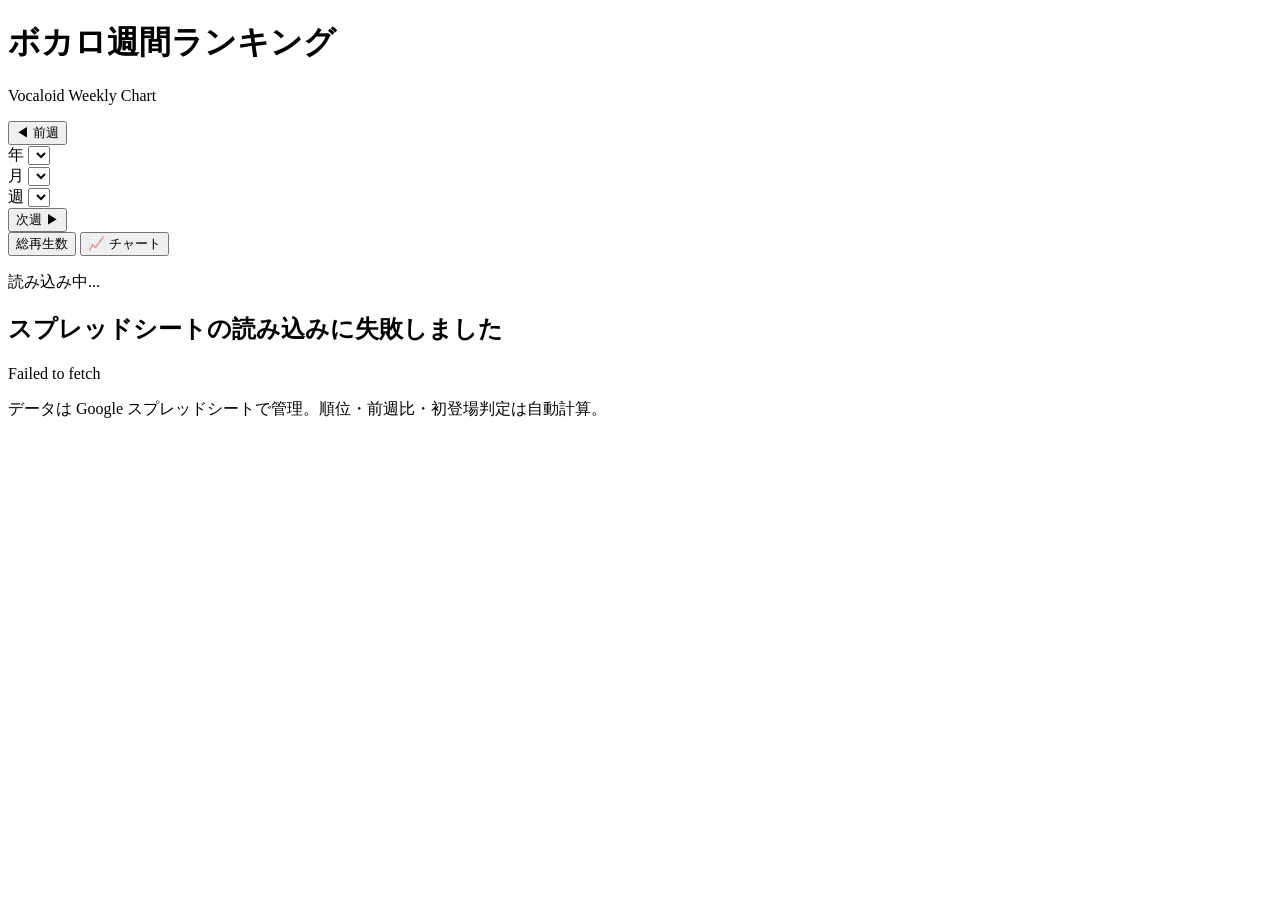
==== main/index.html @ 0d2432e9 "Rename index.html to main/index.html" ====
<!DOCTYPE html>
<html lang="ja">
<head>
  <meta charset="UTF-8" />
  <meta name="viewport" content="width=device-width, initial-scale=1.0" />
  <title>ボカロ週間ランキング</title>
  <meta name="description" content="ボカロ曲の週間再生数ランキング。年・月・週で絞り込み、順位推移チャートも表示。" />
  <link rel="preconnect" href="https://fonts.googleapis.com" />
  <link rel="preconnect" href="https://fonts.gstatic.com" crossorigin />
  <link href="https://fonts.googleapis.com/css2?family=Noto+Sans+JP:wght@400;600;700&family=JetBrains+Mono:wght@400;700&display=swap" rel="stylesheet" />
  <link rel="stylesheet" href="css/style.css" />
</head>
<body>
<div class="wrapper">

  <header>
    <div class="site-title">
      <h1>ボカロ週間ランキング</h1>
      <p>Vocaloid Weekly Chart</p>
    </div>
  </header>

  <div class="controls" role="group" aria-label="期間選択">
    <button id="btn-prev" class="btn-nav" aria-label="前の週">◀ 前週</button>
    <div class="control-group">
      <label for="sel-year">年</label>
      <select id="sel-year"></select>
    </div>
    <div class="control-group">
      <label for="sel-month">月</label>
      <select id="sel-month"></select>
    </div>
    <div class="control-group">
      <label for="sel-week">週</label>
      <select id="sel-week"></select>
    </div>
    <button id="btn-next" class="btn-nav" aria-label="次の週">次週 ▶</button>
    <div class="controls-right">
      <button id="btn-toggle-views" class="btn-toggle">総再生数</button>
      <button id="btn-toggle-chart" class="btn-toggle">📈 チャート</button>
    </div>
  </div>

  <p class="period-label" id="period-label">読み込み中...</p>

  <div id="chart-wrap" style="display:none;">
    <div class="chart-header">
      <span class="chart-title">順位推移チャート</span>
      <span class="chart-hint">チャート表示中に曲をクリック → その曲を拡大表示</span>
    </div>
    <canvas id="rank-chart"></canvas>
    <div id="chart-legend" class="chart-legend"></div>
  </div>

  <main id="ranking-list" aria-label="ランキング一覧" aria-live="polite"></main>

  <footer>
    <p>データは Google スプレッドシートで管理。順位・前週比・初登場判定は自動計算。</p>
  </footer>

</div>
<script src="js/app.js"></script>
</body>
</html>
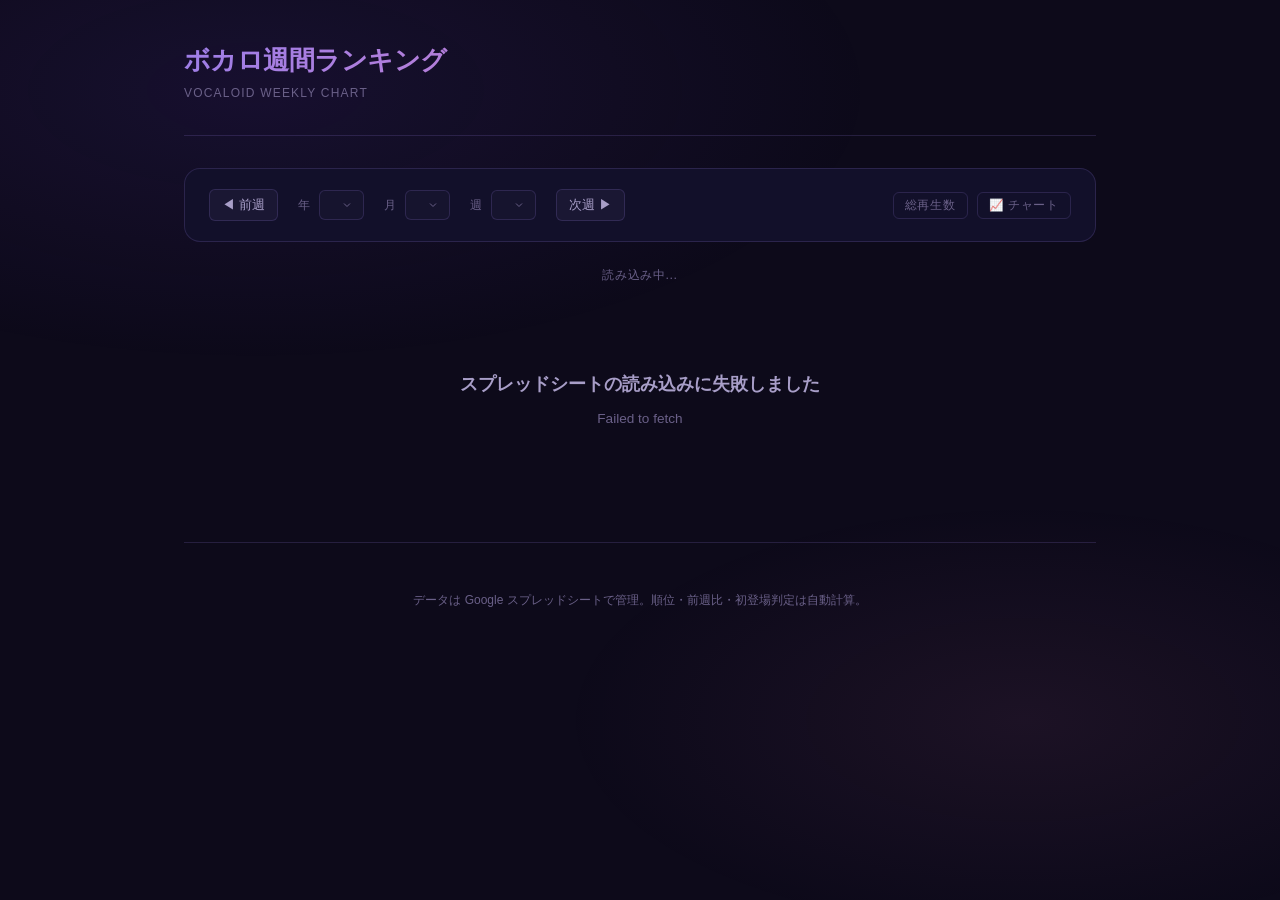
==== commit b9c117c0: "Update index.html" ====
--- a/main/index.html
+++ b/main/index.html
@@ -3,7 +3,7 @@
 <head>
   <meta charset="UTF-8" />
   <meta name="viewport" content="width=device-width, initial-scale=1.0" />
-  <title>ボカロ週間ランキング</title>
+  <title>OUT曲週間ランキング</title>
   <meta name="description" content="ボカロ曲の週間再生数ランキング。年・月・週で絞り込み、順位推移チャートも表示。" />
   <link rel="preconnect" href="https://fonts.googleapis.com" />
   <link rel="preconnect" href="https://fonts.gstatic.com" crossorigin />
--- a/main/css/style.css
+++ b/main/css/style.css
@@ -0,0 +1,258 @@
+/* ===== RESET & BASE ===== */
+*,*::before,*::after{box-sizing:border-box;margin:0;padding:0}
+
+:root{
+  --bg-deep:       #0d0a1a;
+  --bg-surface:    #12102a;
+  --bg-card:       #1a1733;
+  --bg-card-hover: #201d3d;
+  --bg-input:      #16142e;
+
+  --accent-purple: #9d7ee8;
+  --accent-pink:   #e87eb8;
+  --accent-teal:   #4ecdc4;
+  --accent-gold:   #f5c842;
+  --accent-coral:  #ff7c5c;
+
+  --text-primary:  #f0ecff;
+  --text-secondary:#a89ec8;
+  --text-muted:    #6a6088;
+
+  --border:        rgba(157,126,232,0.18);
+  --border-hover:  rgba(157,126,232,0.4);
+
+  --rank-1: #f5c842;
+  --rank-2: #c0c0c0;
+  --rank-3: #cd7f32;
+  --up:     #4ecdc4;
+  --down:   #e87e7e;
+  --new:    #e87eb8;
+
+  /* セクションカラー */
+  --sec-untracked: rgba(108,85,180,0.22);
+  --sec-million:   rgba(245,200,66,0.15);
+  --sec-half:      rgba(157,126,232,0.15);
+  --sec-third:     rgba(78,205,196,0.13);
+  --sec-requests:  rgba(232,126,184,0.15);
+  --sec-rest:      rgba(255,255,255,0.04);
+
+  --border-untracked: rgba(108,85,180,0.6);
+  --border-million:   rgba(245,200,66,0.6);
+  --border-half:      rgba(157,126,232,0.6);
+  --border-third:     rgba(78,205,196,0.55);
+  --border-requests:  rgba(232,126,184,0.6);
+  --border-rest:      rgba(255,255,255,0.1);
+
+  --font-main:'Noto Sans JP','Helvetica Neue',sans-serif;
+  --font-num: 'JetBrains Mono','Courier New',monospace;
+  --r-sm:6px;--r-md:10px;--r-lg:16px;
+}
+
+html{scroll-behavior:smooth}
+body{font-family:var(--font-main);background:var(--bg-deep);color:var(--text-primary);min-height:100vh;line-height:1.6}
+
+body::before{
+  content:'';position:fixed;inset:0;pointer-events:none;z-index:0;
+  background:
+    radial-gradient(ellipse 80% 50% at 20% 10%,rgba(100,60,200,0.12) 0%,transparent 60%),
+    radial-gradient(ellipse 60% 40% at 80% 80%,rgba(232,126,184,0.07) 0%,transparent 60%);
+}
+
+.wrapper{position:relative;z-index:1;max-width:960px;margin:0 auto;padding:0 1.5rem}
+
+/* ===== HEADER ===== */
+header{padding:2.5rem 0 2rem;border-bottom:1px solid var(--border);margin-bottom:2rem}
+.site-title h1{
+  font-size:1.6rem;font-weight:700;letter-spacing:-0.02em;
+  background:linear-gradient(135deg,var(--accent-purple),var(--accent-pink));
+  -webkit-background-clip:text;-webkit-text-fill-color:transparent;background-clip:text;
+}
+.site-title p{font-size:0.75rem;color:var(--text-muted);text-transform:uppercase;letter-spacing:0.1em;margin-top:0.2rem}
+
+/* ===== CONTROLS ===== */
+.controls{
+  background:var(--bg-surface);border:1px solid var(--border);
+  border-radius:var(--r-lg);padding:1.25rem 1.5rem;margin-bottom:1.5rem;
+  display:flex;align-items:center;gap:1.25rem;flex-wrap:wrap;
+}
+.control-group{display:flex;align-items:center;gap:0.5rem}
+.control-group label{font-size:0.72rem;color:var(--text-muted);text-transform:uppercase;letter-spacing:0.08em;white-space:nowrap}
+.control-group select{
+  background:var(--bg-input);color:var(--text-primary);border:1px solid var(--border);
+  border-radius:var(--r-sm);padding:0.38rem 2rem 0.38rem 0.7rem;font-size:0.88rem;
+  font-family:var(--font-main);cursor:pointer;transition:border-color 0.2s;
+  -webkit-appearance:none;appearance:none;
+  background-image:url("data:image/svg+xml,%3Csvg xmlns='http://www.w3.org/2000/svg' width='12' height='12' viewBox='0 0 24 24' fill='none' stroke='%236a6088' stroke-width='2'%3E%3Cpolyline points='6 9 12 15 18 9'/%3E%3C/svg%3E");
+  background-repeat:no-repeat;background-position:right 0.6rem center;
+}
+.control-group select:focus{outline:none;border-color:var(--accent-purple)}
+.btn-nav{
+  background:var(--bg-card);border:1px solid var(--border);border-radius:var(--r-sm);
+  color:var(--text-secondary);padding:0.38rem 0.75rem;font-size:0.82rem;cursor:pointer;
+  transition:all 0.2s;white-space:nowrap;font-family:var(--font-main);
+}
+.btn-nav:hover:not(:disabled){border-color:var(--accent-purple);color:var(--accent-purple)}
+.btn-nav:disabled{opacity:0.3;cursor:not-allowed}
+.controls-right{margin-left:auto;display:flex;gap:0.6rem}
+.btn-toggle{
+  background:transparent;border:1px solid var(--border);border-radius:var(--r-sm);
+  color:var(--text-muted);padding:0.32rem 0.7rem;font-size:0.72rem;cursor:pointer;
+  transition:all 0.2s;text-transform:uppercase;letter-spacing:0.06em;font-family:var(--font-main);
+}
+.btn-toggle.active,.btn-toggle:hover{border-color:var(--accent-purple);color:var(--accent-purple);background:rgba(157,126,232,0.08)}
+
+.period-label{text-align:center;font-size:0.78rem;color:var(--text-muted);margin-bottom:1.25rem;letter-spacing:0.05em}
+
+/* ===== SECTION HEADER ===== */
+.section-header{
+  display:flex;align-items:center;gap:0.7rem;
+  padding:0.6rem 1.1rem;border-radius:var(--r-md);
+  margin:1.5rem 0 0.5rem;border-left:3px solid;
+}
+.section-icon{font-size:0.8rem;letter-spacing:-0.05em;flex-shrink:0}
+.section-label{font-size:0.82rem;font-weight:700;text-transform:uppercase;letter-spacing:0.1em}
+.section-sub{font-size:0.7rem;color:var(--text-muted);margin-left:0.3rem}
+
+.section-untracked{background:var(--sec-untracked);border-color:var(--border-untracked);color:#c0adff}
+.section-million  {background:var(--sec-million);  border-color:var(--border-million);  color:var(--accent-gold)}
+.section-half     {background:var(--sec-half);     border-color:var(--border-half);     color:var(--accent-purple)}
+.section-third    {background:var(--sec-third);    border-color:var(--border-third);    color:var(--accent-teal)}
+.section-requests {background:var(--sec-requests); border-color:var(--border-requests); color:var(--accent-pink)}
+.section-rest     {background:var(--sec-rest);     border-color:var(--border-rest);     color:var(--text-muted)}
+
+/* ===== RANKING ITEM ===== */
+#ranking-list{display:flex;flex-direction:column;gap:0.45rem}
+
+.ranking-item{
+  background:var(--bg-card);border:1px solid var(--border);border-radius:var(--r-md);
+  padding:0.8rem 1.2rem;display:grid;grid-template-columns:3rem 1fr auto;
+  align-items:center;gap:1rem;transition:all 0.18s;
+  text-decoration:none;color:inherit;cursor:pointer;
+  animation:fadeUp 0.28s ease both;
+}
+.ranking-item:hover{background:var(--bg-card-hover);border-color:var(--border-hover);transform:translateX(3px)}
+
+/* セクション別ボーダーアクセント */
+.section-untracked + .ranking-item,
+.section-untracked ~ .ranking-item--untracked{border-left:2px solid var(--border-untracked)}
+.section-million + .ranking-item,
+.section-million ~ .ranking-item:not([class*='--']){border-left:2px solid var(--border-million)}
+.section-half ~ .ranking-item:not([class*='--']){border-left:2px solid var(--border-half)}
+.section-third ~ .ranking-item:not([class*='--']){border-left:2px solid var(--border-third)}
+.section-requests ~ .ranking-item--request{border-left:2px solid var(--border-requests)}
+
+/* ランク番号 */
+.rank-block{display:flex;flex-direction:column;align-items:center;gap:0.18rem;min-width:2.5rem}
+.rank-num{font-family:var(--font-num);font-size:1.35rem;font-weight:700;line-height:1}
+.rank-num.rank-1{color:var(--rank-1)}
+.rank-num.rank-2{color:var(--rank-2)}
+.rank-num.rank-3{color:var(--rank-3)}
+.rank-num.rank-other{color:var(--text-muted);font-size:1.05rem}
+.untracked-icon,.request-icon{font-size:1.1rem;color:var(--text-muted)}
+
+.rank-change{font-size:0.63rem;font-family:var(--font-num);display:flex;align-items:center;gap:0.12rem;white-space:nowrap}
+.rank-change.up  {color:var(--up)}
+.rank-change.down{color:var(--down)}
+.rank-change.same{color:var(--text-muted)}
+.rank-change.new {color:var(--new);font-weight:700;letter-spacing:0.04em}
+
+/* 曲情報 */
+.song-info{display:flex;flex-direction:column;gap:0.18rem;min-width:0}
+.song-title{font-size:0.93rem;font-weight:600;white-space:nowrap;overflow:hidden;text-overflow:ellipsis;color:var(--text-primary)}
+.song-artist{font-size:0.76rem;color:var(--text-secondary);white-space:nowrap;overflow:hidden;text-overflow:ellipsis}
+.requester{font-style:normal;color:var(--accent-pink);font-size:0.72rem}
+
+/* 再生数 */
+.views-block{text-align:right;display:flex;flex-direction:column;gap:0.18rem;flex-shrink:0}
+.views-total{font-family:var(--font-num);font-size:0.82rem;color:var(--text-muted);display:none}
+.views-total.visible{display:block}
+.views-increase{font-family:var(--font-num);font-size:0.82rem;color:var(--up);font-weight:600}
+.item-note{font-size:0.75rem;color:var(--text-muted)}
+
+/* ===== STATES ===== */
+.state-msg{text-align:center;padding:4rem 2rem;color:var(--text-muted)}
+.state-msg h2{font-size:1.1rem;margin-bottom:0.5rem;color:var(--text-secondary)}
+.state-msg p{font-size:0.85rem;line-height:1.7;white-space:pre-line}
+
+/* ===== FOOTER ===== */
+footer{text-align:center;padding:3rem 0 2rem;font-size:0.75rem;color:var(--text-muted);border-top:1px solid var(--border);margin-top:3rem}
+footer a{color:var(--accent-purple);text-decoration:none}
+
+/* ===== LOADING ===== */
+.loading-shimmer{
+  background:linear-gradient(90deg,var(--bg-card) 25%,var(--bg-card-hover) 50%,var(--bg-card) 75%);
+  background-size:200% 100%;animation:shimmer 1.4s infinite;
+  border-radius:var(--r-md);height:62px;
+}
+@keyframes shimmer{0%{background-position:200% center}100%{background-position:-200% center}}
+@keyframes fadeUp{from{opacity:0;transform:translateY(8px)}to{opacity:1;transform:translateY(0)}}
+
+/* ===== RESPONSIVE ===== */
+@media(max-width:600px){
+  .controls{gap:0.9rem;padding:1rem}
+  .controls-right{width:100%;justify-content:flex-end}
+  .ranking-item{grid-template-columns:2.4rem 1fr auto;padding:0.7rem 0.85rem;gap:0.65rem}
+  .song-title{font-size:0.83rem}
+  .rank-num{font-size:1.1rem}
+  .section-header{padding:0.5rem 0.9rem}
+}
+
+/* ===== CHART ===== */
+#chart-wrap {
+  background: var(--bg-surface);
+  border: 1px solid var(--border);
+  border-radius: var(--r-lg);
+  padding: 1.25rem 1.5rem 1rem;
+  margin-bottom: 1.5rem;
+  animation: fadeUp 0.3s ease both;
+}
+.chart-header {
+  display: flex;
+  align-items: baseline;
+  gap: 1rem;
+  margin-bottom: 0.75rem;
+  flex-wrap: wrap;
+}
+.chart-title {
+  font-size: 0.85rem;
+  font-weight: 700;
+  color: var(--accent-purple);
+  text-transform: uppercase;
+  letter-spacing: 0.08em;
+}
+.chart-hint {
+  font-size: 0.72rem;
+  color: var(--text-muted);
+}
+#rank-chart {
+  width: 100%;
+  height: 260px;
+  display: block;
+}
+.chart-legend {
+  display: flex;
+  flex-wrap: wrap;
+  gap: 0.5rem 1rem;
+  margin-top: 0.75rem;
+}
+.legend-item {
+  display: flex;
+  align-items: center;
+  gap: 5px;
+  font-size: 0.72rem;
+  color: var(--text-secondary);
+}
+.legend-dot {
+  width: 8px;
+  height: 8px;
+  border-radius: 50%;
+  background: var(--c, #9d7ee8);
+  flex-shrink: 0;
+}
+
+/* チャート表示中に選択されたアイテム */
+.ranking-item.chart-selected {
+  border-color: var(--accent-purple) !important;
+  background: rgba(157, 126, 232, 0.1) !important;
+  cursor: pointer;
+}
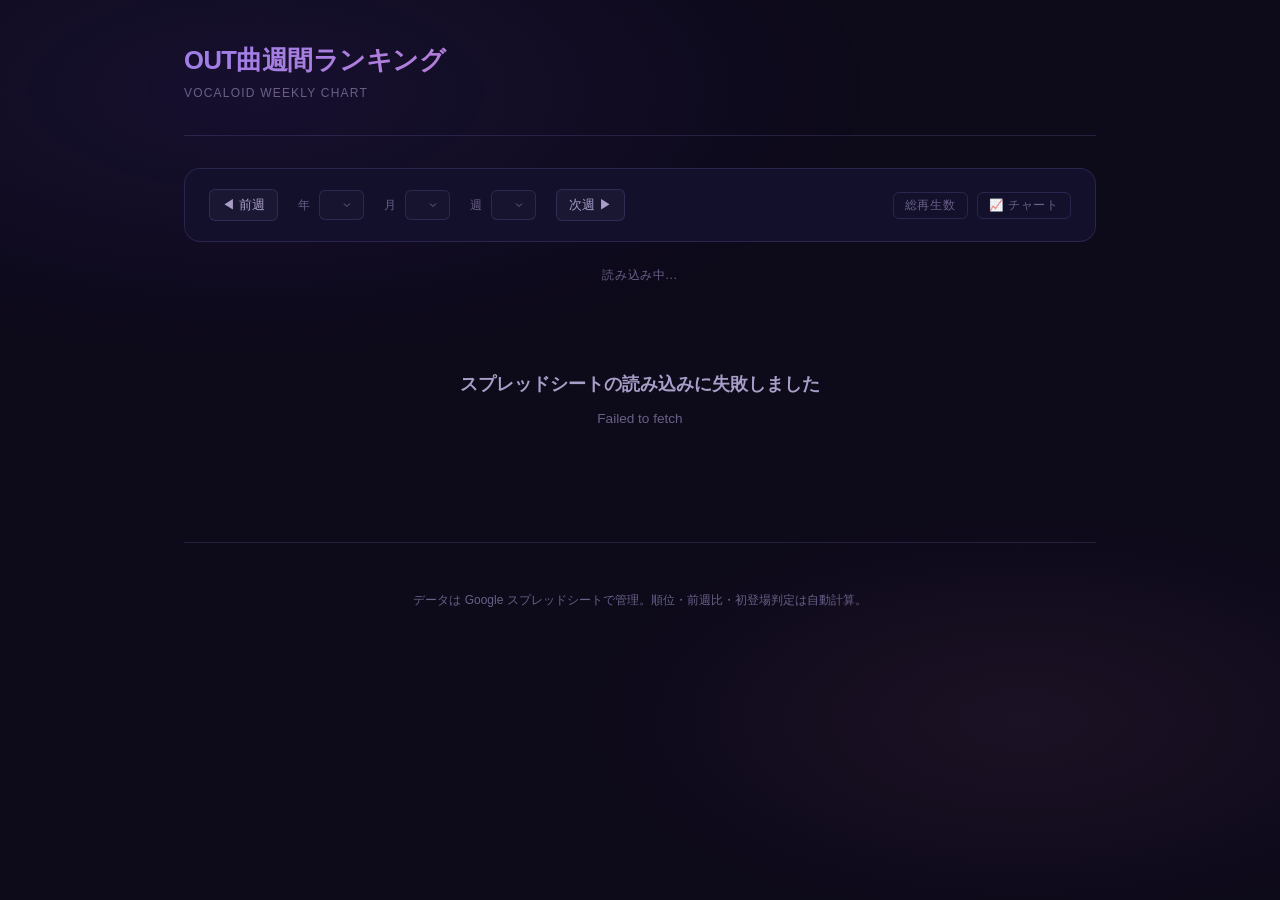
==== commit 8e5f929d: "Update index.html" ====
--- a/main/index.html
+++ b/main/index.html
@@ -4,18 +4,278 @@
   <meta charset="UTF-8" />
   <meta name="viewport" content="width=device-width, initial-scale=1.0" />
   <title>OUT曲週間ランキング</title>
-  <meta name="description" content="ボカロ曲の週間再生数ランキング。年・月・週で絞り込み、順位推移チャートも表示。" />
+  <meta name="description" content="OUT曲の週間再生数のデータベースサイトです。" />
   <link rel="preconnect" href="https://fonts.googleapis.com" />
   <link rel="preconnect" href="https://fonts.gstatic.com" crossorigin />
   <link href="https://fonts.googleapis.com/css2?family=Noto+Sans+JP:wght@400;600;700&family=JetBrains+Mono:wght@400;700&display=swap" rel="stylesheet" />
-  <link rel="stylesheet" href="css/style.css" />
+  
+  <style>
+    /* ===== RESET & BASE ===== */
+    *,*::before,*::after{box-sizing:border-box;margin:0;padding:0}
+
+    :root{
+      --bg-deep:       #0d0a1a;
+      --bg-surface:    #12102a;
+      --bg-card:       #1a1733;
+      --bg-card-hover: #201d3d;
+      --bg-input:      #16142e;
+
+      --accent-purple: #9d7ee8;
+      --accent-pink:   #e87eb8;
+      --accent-teal:   #4ecdc4;
+      --accent-gold:   #f5c842;
+      --accent-coral:  #ff7c5c;
+
+      --text-primary:  #f0ecff;
+      --text-secondary:#a89ec8;
+      --text-muted:    #6a6088;
+
+      --border:        rgba(157,126,232,0.18);
+      --border-hover:  rgba(157,126,232,0.4);
+
+      --rank-1: #f5c842;
+      --rank-2: #c0c0c0;
+      --rank-3: #cd7f32;
+      --up:     #4ecdc4;
+      --down:   #e87e7e;
+      --new:    #e87eb8;
+
+      /* セクションカラー */
+      --sec-untracked: rgba(108,85,180,0.22);
+      --sec-million:   rgba(245,200,66,0.15);
+      --sec-half:      rgba(157,126,232,0.15);
+      --sec-third:     rgba(78,205,196,0.13);
+      --sec-requests:  rgba(232,126,184,0.15);
+      --sec-rest:      rgba(255,255,255,0.04);
+
+      --border-untracked: rgba(108,85,180,0.6);
+      --border-million:   rgba(245,200,66,0.6);
+      --border-half:      rgba(157,126,232,0.6);
+      --border-third:     rgba(78,205,196,0.55);
+      --border-requests:  rgba(232,126,184,0.6);
+      --border-rest:      rgba(255,255,255,0.1);
+
+      --font-main:'Noto Sans JP','Helvetica Neue',sans-serif;
+      --font-num: 'JetBrains Mono','Courier New',monospace;
+      --r-sm:6px;--r-md:10px;--r-lg:16px;
+    }
+
+    html{scroll-behavior:smooth}
+    body{font-family:var(--font-main);background:var(--bg-deep);color:var(--text-primary);min-height:100vh;line-height:1.6}
+
+    body::before{
+      content:'';position:fixed;inset:0;pointer-events:none;z-index:0;
+      background:
+        radial-gradient(ellipse 80% 50% at 20% 10%,rgba(100,60,200,0.12) 0%,transparent 60%),
+        radial-gradient(ellipse 60% 40% at 80% 80%,rgba(232,126,184,0.07) 0%,transparent 60%);
+    }
+
+    .wrapper{position:relative;z-index:1;max-width:960px;margin:0 auto;padding:0 1.5rem}
+
+    /* ===== HEADER ===== */
+    header{padding:2.5rem 0 2rem;border-bottom:1px solid var(--border);margin-bottom:2rem}
+    .site-title h1{
+      font-size:1.6rem;font-weight:700;letter-spacing:-0.02em;
+      background:linear-gradient(135deg,var(--accent-purple),var(--accent-pink));
+      -webkit-background-clip:text;-webkit-text-fill-color:transparent;background-clip:text;
+    }
+    .site-title p{font-size:0.75rem;color:var(--text-muted);text-transform:uppercase;letter-spacing:0.1em;margin-top:0.2rem}
+
+    /* ===== CONTROLS ===== */
+    .controls{
+      background:var(--bg-surface);border:1px solid var(--border);
+      border-radius:var(--r-lg);padding:1.25rem 1.5rem;margin-bottom:1.5rem;
+      display:flex;align-items:center;gap:1.25rem;flex-wrap:wrap;
+    }
+    .control-group{display:flex;align-items:center;gap:0.5rem}
+    .control-group label{font-size:0.72rem;color:var(--text-muted);text-transform:uppercase;letter-spacing:0.08em;white-space:nowrap}
+    .control-group select{
+      background:var(--bg-input);color:var(--text-primary);border:1px solid var(--border);
+      border-radius:var(--r-sm);padding:0.38rem 2rem 0.38rem 0.7rem;font-size:0.88rem;
+      font-family:var(--font-main);cursor:pointer;transition:border-color 0.2s;
+      -webkit-appearance:none;appearance:none;
+      background-image:url("data:image/svg+xml,%3Csvg xmlns='http://www.w3.org/2000/svg' width='12' height='12' viewBox='0 0 24 24' fill='none' stroke='%236a6088' stroke-width='2'%3E%3Cpolyline points='6 9 12 15 18 9'/%3E%3C/svg%3E");
+      background-repeat:no-repeat;background-position:right 0.6rem center;
+    }
+    .control-group select:focus{outline:none;border-color:var(--accent-purple)}
+    .btn-nav{
+      background:var(--bg-card);border:1px solid var(--border);border-radius:var(--r-sm);
+      color:var(--text-secondary);padding:0.38rem 0.75rem;font-size:0.82rem;cursor:pointer;
+      transition:all 0.2s;white-space:nowrap;font-family:var(--font-main);
+    }
+    .btn-nav:hover:not(:disabled){border-color:var(--accent-purple);color:var(--accent-purple)}
+    .btn-nav:disabled{opacity:0.3;cursor:not-allowed}
+    .controls-right{margin-left:auto;display:flex;gap:0.6rem}
+    .btn-toggle{
+      background:transparent;border:1px solid var(--border);border-radius:var(--r-sm);
+      color:var(--text-muted);padding:0.32rem 0.7rem;font-size:0.72rem;cursor:pointer;
+      transition:all 0.2s;text-transform:uppercase;letter-spacing:0.06em;font-family:var(--font-main);
+    }
+    .btn-toggle.active,.btn-toggle:hover{border-color:var(--accent-purple);color:var(--accent-purple);background:rgba(157,126,232,0.08)}
+
+    .period-label{text-align:center;font-size:0.78rem;color:var(--text-muted);margin-bottom:1.25rem;letter-spacing:0.05em}
+
+    /* ===== SECTION HEADER ===== */
+    .section-header{
+      display:flex;align-items:center;gap:0.7rem;
+      padding:0.6rem 1.1rem;border-radius:var(--r-md);
+      margin:1.5rem 0 0.5rem;border-left:3px solid;
+    }
+    .section-icon{font-size:0.8rem;letter-spacing:-0.05em;flex-shrink:0}
+    .section-label{font-size:0.82rem;font-weight:700;text-transform:uppercase;letter-spacing:0.1em}
+    .section-sub{font-size:0.7rem;color:var(--text-muted);margin-left:0.3rem}
+
+    .section-untracked{background:var(--sec-untracked);border-color:var(--border-untracked);color:#c0adff}
+    .section-million  {background:var(--sec-million);  border-color:var(--border-million);  color:var(--accent-gold)}
+    .section-half     {background:var(--sec-half);     border-color:var(--border-half);     color:var(--accent-purple)}
+    .section-third    {background:var(--sec-third);    border-color:var(--border-third);    color:var(--accent-teal)}
+    .section-requests {background:var(--sec-requests); border-color:var(--border-requests); color:var(--accent-pink)}
+    .section-rest     {background:var(--sec-rest);     border-color:var(--border-rest);     color:var(--text-muted)}
+
+    /* ===== RANKING ITEM ===== */
+    #ranking-list{display:flex;flex-direction:column;gap:0.45rem}
+
+    .ranking-item{
+      background:var(--bg-card);border:1px solid var(--border);border-radius:var(--r-md);
+      padding:0.8rem 1.2rem;display:grid;grid-template-columns:3rem 1fr auto;
+      align-items:center;gap:1rem;transition:all 0.18s;
+      text-decoration:none;color:inherit;cursor:pointer;
+      animation:fadeUp 0.28s ease both;
+    }
+    .ranking-item:hover{background:var(--bg-card-hover);border-color:var(--border-hover);transform:translateX(3px)}
+
+    /* セクション別ボーダーアクセント */
+    .section-untracked + .ranking-item,
+    .section-untracked ~ .ranking-item--untracked{border-left:2px solid var(--border-untracked)}
+    .section-million + .ranking-item,
+    .section-million ~ .ranking-item:not([class*='--']){border-left:2px solid var(--border-million)}
+    .section-half ~ .ranking-item:not([class*='--']){border-left:2px solid var(--border-half)}
+    .section-third ~ .ranking-item:not([class*='--']){border-left:2px solid var(--border-third)}
+    .section-requests ~ .ranking-item--request{border-left:2px solid var(--border-requests)}
+
+    /* ランク番号 */
+    .rank-block{display:flex;flex-direction:column;align-items:center;gap:0.18rem;min-width:2.5rem}
+    .rank-num{font-family:var(--font-num);font-size:1.35rem;font-weight:700;line-height:1}
+    .rank-num.rank-1{color:var(--rank-1)}
+    .rank-num.rank-2{color:var(--rank-2)}
+    .rank-num.rank-3{color:var(--rank-3)}
+    .rank-num.rank-other{color:var(--text-muted);font-size:1.05rem}
+    .untracked-icon,.request-icon{font-size:1.1rem;color:var(--text-muted)}
+
+    .rank-change{font-size:0.63rem;font-family:var(--font-num);display:flex;align-items:center;gap:0.12rem;white-space:nowrap}
+    .rank-change.up  {color:var(--up)}
+    .rank-change.down{color:var(--down)}
+    .rank-change.same{color:var(--text-muted)}
+    .rank-change.new {color:var(--new);font-weight:700;letter-spacing:0.04em}
+
+    /* 曲情報 */
+    .song-info{display:flex;flex-direction:column;gap:0.18rem;min-width:0}
+    .song-title{font-size:0.93rem;font-weight:600;white-space:nowrap;overflow:hidden;text-overflow:ellipsis;color:var(--text-primary)}
+    .song-artist{font-size:0.76rem;color:var(--text-secondary);white-space:nowrap;overflow:hidden;text-overflow:ellipsis}
+    .requester{font-style:normal;color:var(--accent-pink);font-size:0.72rem}
+
+    /* 再生数 */
+    .views-block{text-align:right;display:flex;flex-direction:column;gap:0.18rem;flex-shrink:0}
+    .views-total{font-family:var(--font-num);font-size:0.82rem;color:var(--text-muted);display:none}
+    .views-total.visible{display:block}
+    .views-increase{font-family:var(--font-num);font-size:0.82rem;color:var(--up);font-weight:600}
+    .item-note{font-size:0.75rem;color:var(--text-muted)}
+
+    /* ===== STATES ===== */
+    .state-msg{text-align:center;padding:4rem 2rem;color:var(--text-muted)}
+    .state-msg h2{font-size:1.1rem;margin-bottom:0.5rem;color:var(--text-secondary)}
+    .state-msg p{font-size:0.85rem;line-height:1.7;white-space:pre-line}
+
+    /* ===== FOOTER ===== */
+    footer{text-align:center;padding:3rem 0 2rem;font-size:0.75rem;color:var(--text-muted);border-top:1px solid var(--border);margin-top:3rem}
+    footer a{color:var(--accent-purple);text-decoration:none}
+
+    /* ===== LOADING ===== */
+    .loading-shimmer{
+      background:linear-gradient(90deg,var(--bg-card) 25%,var(--bg-card-hover) 50%,var(--bg-card) 75%);
+      background-size:200% 100%;animation:shimmer 1.4s infinite;
+      border-radius:var(--r-md);height:62px;
+    }
+    @keyframes shimmer{0%{background-position:200% center}100%{background-position:-200% center}}
+    @keyframes fadeUp{from{opacity:0;transform:translateY(8px)}to{opacity:1;transform:translateY(0)}}
+
+    /* ===== RESPONSIVE ===== */
+    @media(max-width:600px){
+      .controls{gap:0.9rem;padding:1rem}
+      .controls-right{width:100%;justify-content:flex-end}
+      .ranking-item{grid-template-columns:2.4rem 1fr auto;padding:0.7rem 0.85rem;gap:0.65rem}
+      .song-title{font-size:0.83rem}
+      .rank-num{font-size:1.1rem}
+      .section-header{padding:0.5rem 0.9rem}
+    }
+
+    /* ===== CHART ===== */
+    #chart-wrap {
+      background: var(--bg-surface);
+      border: 1px solid var(--border);
+      border-radius: var(--r-lg);
+      padding: 1.25rem 1.5rem 1rem;
+      margin-bottom: 1.5rem;
+      animation: fadeUp 0.3s ease both;
+    }
+    .chart-header {
+      display: flex;
+      align-items: baseline;
+      gap: 1rem;
+      margin-bottom: 0.75rem;
+      flex-wrap: wrap;
+    }
+    .chart-title {
+      font-size: 0.85rem;
+      font-weight: 700;
+      color: var(--accent-purple);
+      text-transform: uppercase;
+      letter-spacing: 0.08em;
+    }
+    .chart-hint {
+      font-size: 0.72rem;
+      color: var(--text-muted);
+    }
+    #rank-chart {
+      width: 100%;
+      height: 260px;
+      display: block;
+    }
+    .chart-legend {
+      display: flex;
+      flex-wrap: wrap;
+      gap: 0.5rem 1rem;
+      margin-top: 0.75rem;
+    }
+    .legend-item {
+      display: flex;
+      align-items: center;
+      gap: 5px;
+      font-size: 0.72rem;
+      color: var(--text-secondary);
+    }
+    .legend-dot {
+      width: 8px;
+      height: 8px;
+      border-radius: 50%;
+      background: var(--c, #9d7ee8);
+      flex-shrink: 0;
+    }
+
+    /* チャート表示中に選択されたアイテム */
+    .ranking-item.chart-selected {
+      border-color: var(--accent-purple) !important;
+      background: rgba(157, 126, 232, 0.1) !important;
+      cursor: pointer;
+    }
+  </style>
 </head>
 <body>
 <div class="wrapper">
 
   <header>
     <div class="site-title">
-      <h1>ボカロ週間ランキング</h1>
+      <h1>OUT曲週間ランキング</h1>
       <p>Vocaloid Weekly Chart</p>
     </div>
   </header>
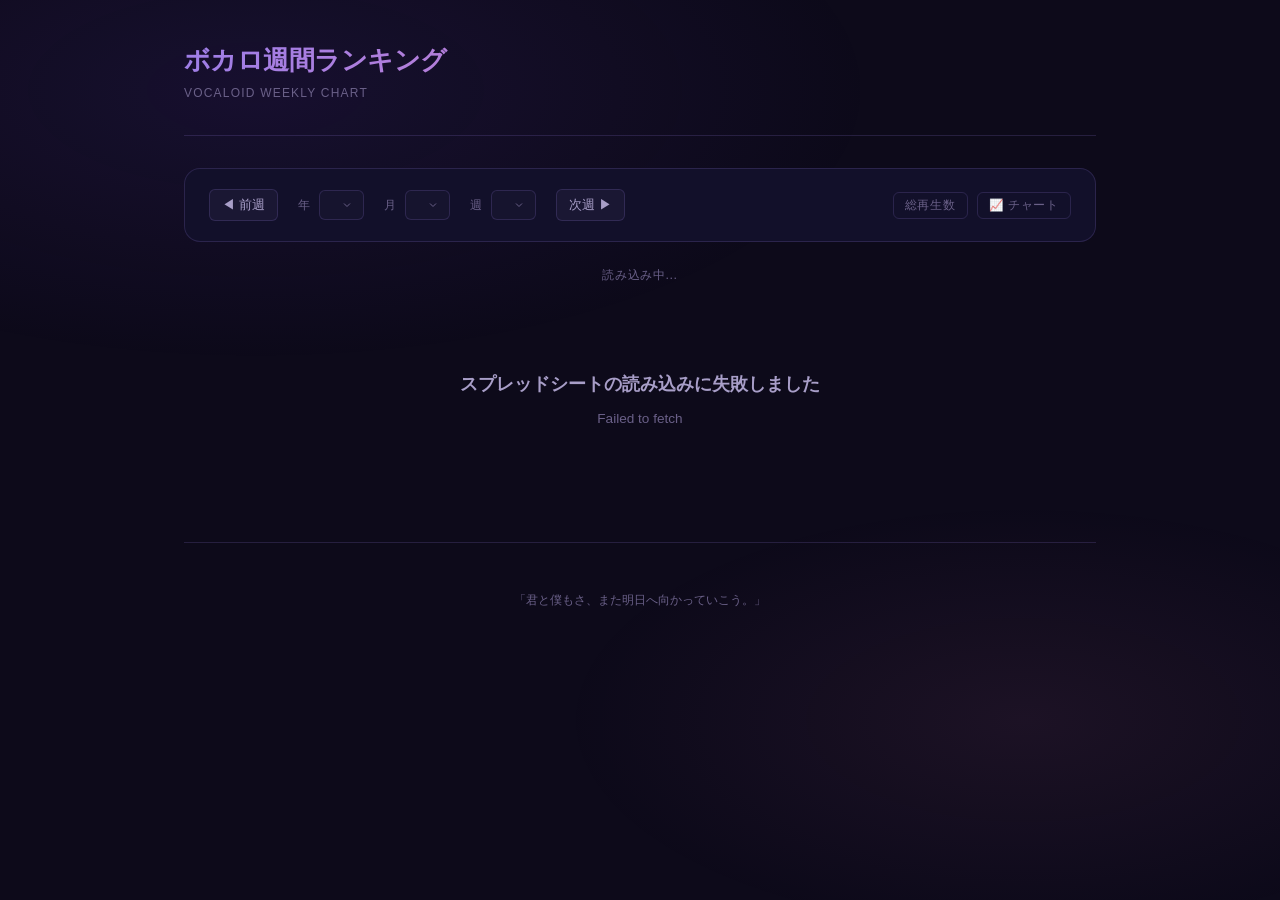
==== commit a93a5763: "Update index.html" ====
--- a/main/index.html
+++ b/main/index.html
@@ -4,278 +4,18 @@
   <meta charset="UTF-8" />
   <meta name="viewport" content="width=device-width, initial-scale=1.0" />
   <title>OUT曲週間ランキング</title>
-  <meta name="description" content="OUT曲の週間再生数のデータベースサイトです。" />
+  <meta name="description" content="OUT曲の週間再生数統計データです。" />
   <link rel="preconnect" href="https://fonts.googleapis.com" />
   <link rel="preconnect" href="https://fonts.gstatic.com" crossorigin />
   <link href="https://fonts.googleapis.com/css2?family=Noto+Sans+JP:wght@400;600;700&family=JetBrains+Mono:wght@400;700&display=swap" rel="stylesheet" />
-  
-  <style>
-    /* ===== RESET & BASE ===== */
-    *,*::before,*::after{box-sizing:border-box;margin:0;padding:0}
-
-    :root{
-      --bg-deep:       #0d0a1a;
-      --bg-surface:    #12102a;
-      --bg-card:       #1a1733;
-      --bg-card-hover: #201d3d;
-      --bg-input:      #16142e;
-
-      --accent-purple: #9d7ee8;
-      --accent-pink:   #e87eb8;
-      --accent-teal:   #4ecdc4;
-      --accent-gold:   #f5c842;
-      --accent-coral:  #ff7c5c;
-
-      --text-primary:  #f0ecff;
-      --text-secondary:#a89ec8;
-      --text-muted:    #6a6088;
-
-      --border:        rgba(157,126,232,0.18);
-      --border-hover:  rgba(157,126,232,0.4);
-
-      --rank-1: #f5c842;
-      --rank-2: #c0c0c0;
-      --rank-3: #cd7f32;
-      --up:     #4ecdc4;
-      --down:   #e87e7e;
-      --new:    #e87eb8;
-
-      /* セクションカラー */
-      --sec-untracked: rgba(108,85,180,0.22);
-      --sec-million:   rgba(245,200,66,0.15);
-      --sec-half:      rgba(157,126,232,0.15);
-      --sec-third:     rgba(78,205,196,0.13);
-      --sec-requests:  rgba(232,126,184,0.15);
-      --sec-rest:      rgba(255,255,255,0.04);
-
-      --border-untracked: rgba(108,85,180,0.6);
-      --border-million:   rgba(245,200,66,0.6);
-      --border-half:      rgba(157,126,232,0.6);
-      --border-third:     rgba(78,205,196,0.55);
-      --border-requests:  rgba(232,126,184,0.6);
-      --border-rest:      rgba(255,255,255,0.1);
-
-      --font-main:'Noto Sans JP','Helvetica Neue',sans-serif;
-      --font-num: 'JetBrains Mono','Courier New',monospace;
-      --r-sm:6px;--r-md:10px;--r-lg:16px;
-    }
-
-    html{scroll-behavior:smooth}
-    body{font-family:var(--font-main);background:var(--bg-deep);color:var(--text-primary);min-height:100vh;line-height:1.6}
-
-    body::before{
-      content:'';position:fixed;inset:0;pointer-events:none;z-index:0;
-      background:
-        radial-gradient(ellipse 80% 50% at 20% 10%,rgba(100,60,200,0.12) 0%,transparent 60%),
-        radial-gradient(ellipse 60% 40% at 80% 80%,rgba(232,126,184,0.07) 0%,transparent 60%);
-    }
-
-    .wrapper{position:relative;z-index:1;max-width:960px;margin:0 auto;padding:0 1.5rem}
-
-    /* ===== HEADER ===== */
-    header{padding:2.5rem 0 2rem;border-bottom:1px solid var(--border);margin-bottom:2rem}
-    .site-title h1{
-      font-size:1.6rem;font-weight:700;letter-spacing:-0.02em;
-      background:linear-gradient(135deg,var(--accent-purple),var(--accent-pink));
-      -webkit-background-clip:text;-webkit-text-fill-color:transparent;background-clip:text;
-    }
-    .site-title p{font-size:0.75rem;color:var(--text-muted);text-transform:uppercase;letter-spacing:0.1em;margin-top:0.2rem}
-
-    /* ===== CONTROLS ===== */
-    .controls{
-      background:var(--bg-surface);border:1px solid var(--border);
-      border-radius:var(--r-lg);padding:1.25rem 1.5rem;margin-bottom:1.5rem;
-      display:flex;align-items:center;gap:1.25rem;flex-wrap:wrap;
-    }
-    .control-group{display:flex;align-items:center;gap:0.5rem}
-    .control-group label{font-size:0.72rem;color:var(--text-muted);text-transform:uppercase;letter-spacing:0.08em;white-space:nowrap}
-    .control-group select{
-      background:var(--bg-input);color:var(--text-primary);border:1px solid var(--border);
-      border-radius:var(--r-sm);padding:0.38rem 2rem 0.38rem 0.7rem;font-size:0.88rem;
-      font-family:var(--font-main);cursor:pointer;transition:border-color 0.2s;
-      -webkit-appearance:none;appearance:none;
-      background-image:url("data:image/svg+xml,%3Csvg xmlns='http://www.w3.org/2000/svg' width='12' height='12' viewBox='0 0 24 24' fill='none' stroke='%236a6088' stroke-width='2'%3E%3Cpolyline points='6 9 12 15 18 9'/%3E%3C/svg%3E");
-      background-repeat:no-repeat;background-position:right 0.6rem center;
-    }
-    .control-group select:focus{outline:none;border-color:var(--accent-purple)}
-    .btn-nav{
-      background:var(--bg-card);border:1px solid var(--border);border-radius:var(--r-sm);
-      color:var(--text-secondary);padding:0.38rem 0.75rem;font-size:0.82rem;cursor:pointer;
-      transition:all 0.2s;white-space:nowrap;font-family:var(--font-main);
-    }
-    .btn-nav:hover:not(:disabled){border-color:var(--accent-purple);color:var(--accent-purple)}
-    .btn-nav:disabled{opacity:0.3;cursor:not-allowed}
-    .controls-right{margin-left:auto;display:flex;gap:0.6rem}
-    .btn-toggle{
-      background:transparent;border:1px solid var(--border);border-radius:var(--r-sm);
-      color:var(--text-muted);padding:0.32rem 0.7rem;font-size:0.72rem;cursor:pointer;
-      transition:all 0.2s;text-transform:uppercase;letter-spacing:0.06em;font-family:var(--font-main);
-    }
-    .btn-toggle.active,.btn-toggle:hover{border-color:var(--accent-purple);color:var(--accent-purple);background:rgba(157,126,232,0.08)}
-
-    .period-label{text-align:center;font-size:0.78rem;color:var(--text-muted);margin-bottom:1.25rem;letter-spacing:0.05em}
-
-    /* ===== SECTION HEADER ===== */
-    .section-header{
-      display:flex;align-items:center;gap:0.7rem;
-      padding:0.6rem 1.1rem;border-radius:var(--r-md);
-      margin:1.5rem 0 0.5rem;border-left:3px solid;
-    }
-    .section-icon{font-size:0.8rem;letter-spacing:-0.05em;flex-shrink:0}
-    .section-label{font-size:0.82rem;font-weight:700;text-transform:uppercase;letter-spacing:0.1em}
-    .section-sub{font-size:0.7rem;color:var(--text-muted);margin-left:0.3rem}
-
-    .section-untracked{background:var(--sec-untracked);border-color:var(--border-untracked);color:#c0adff}
-    .section-million  {background:var(--sec-million);  border-color:var(--border-million);  color:var(--accent-gold)}
-    .section-half     {background:var(--sec-half);     border-color:var(--border-half);     color:var(--accent-purple)}
-    .section-third    {background:var(--sec-third);    border-color:var(--border-third);    color:var(--accent-teal)}
-    .section-requests {background:var(--sec-requests); border-color:var(--border-requests); color:var(--accent-pink)}
-    .section-rest     {background:var(--sec-rest);     border-color:var(--border-rest);     color:var(--text-muted)}
-
-    /* ===== RANKING ITEM ===== */
-    #ranking-list{display:flex;flex-direction:column;gap:0.45rem}
-
-    .ranking-item{
-      background:var(--bg-card);border:1px solid var(--border);border-radius:var(--r-md);
-      padding:0.8rem 1.2rem;display:grid;grid-template-columns:3rem 1fr auto;
-      align-items:center;gap:1rem;transition:all 0.18s;
-      text-decoration:none;color:inherit;cursor:pointer;
-      animation:fadeUp 0.28s ease both;
-    }
-    .ranking-item:hover{background:var(--bg-card-hover);border-color:var(--border-hover);transform:translateX(3px)}
-
-    /* セクション別ボーダーアクセント */
-    .section-untracked + .ranking-item,
-    .section-untracked ~ .ranking-item--untracked{border-left:2px solid var(--border-untracked)}
-    .section-million + .ranking-item,
-    .section-million ~ .ranking-item:not([class*='--']){border-left:2px solid var(--border-million)}
-    .section-half ~ .ranking-item:not([class*='--']){border-left:2px solid var(--border-half)}
-    .section-third ~ .ranking-item:not([class*='--']){border-left:2px solid var(--border-third)}
-    .section-requests ~ .ranking-item--request{border-left:2px solid var(--border-requests)}
-
-    /* ランク番号 */
-    .rank-block{display:flex;flex-direction:column;align-items:center;gap:0.18rem;min-width:2.5rem}
-    .rank-num{font-family:var(--font-num);font-size:1.35rem;font-weight:700;line-height:1}
-    .rank-num.rank-1{color:var(--rank-1)}
-    .rank-num.rank-2{color:var(--rank-2)}
-    .rank-num.rank-3{color:var(--rank-3)}
-    .rank-num.rank-other{color:var(--text-muted);font-size:1.05rem}
-    .untracked-icon,.request-icon{font-size:1.1rem;color:var(--text-muted)}
-
-    .rank-change{font-size:0.63rem;font-family:var(--font-num);display:flex;align-items:center;gap:0.12rem;white-space:nowrap}
-    .rank-change.up  {color:var(--up)}
-    .rank-change.down{color:var(--down)}
-    .rank-change.same{color:var(--text-muted)}
-    .rank-change.new {color:var(--new);font-weight:700;letter-spacing:0.04em}
-
-    /* 曲情報 */
-    .song-info{display:flex;flex-direction:column;gap:0.18rem;min-width:0}
-    .song-title{font-size:0.93rem;font-weight:600;white-space:nowrap;overflow:hidden;text-overflow:ellipsis;color:var(--text-primary)}
-    .song-artist{font-size:0.76rem;color:var(--text-secondary);white-space:nowrap;overflow:hidden;text-overflow:ellipsis}
-    .requester{font-style:normal;color:var(--accent-pink);font-size:0.72rem}
-
-    /* 再生数 */
-    .views-block{text-align:right;display:flex;flex-direction:column;gap:0.18rem;flex-shrink:0}
-    .views-total{font-family:var(--font-num);font-size:0.82rem;color:var(--text-muted);display:none}
-    .views-total.visible{display:block}
-    .views-increase{font-family:var(--font-num);font-size:0.82rem;color:var(--up);font-weight:600}
-    .item-note{font-size:0.75rem;color:var(--text-muted)}
-
-    /* ===== STATES ===== */
-    .state-msg{text-align:center;padding:4rem 2rem;color:var(--text-muted)}
-    .state-msg h2{font-size:1.1rem;margin-bottom:0.5rem;color:var(--text-secondary)}
-    .state-msg p{font-size:0.85rem;line-height:1.7;white-space:pre-line}
-
-    /* ===== FOOTER ===== */
-    footer{text-align:center;padding:3rem 0 2rem;font-size:0.75rem;color:var(--text-muted);border-top:1px solid var(--border);margin-top:3rem}
-    footer a{color:var(--accent-purple);text-decoration:none}
-
-    /* ===== LOADING ===== */
-    .loading-shimmer{
-      background:linear-gradient(90deg,var(--bg-card) 25%,var(--bg-card-hover) 50%,var(--bg-card) 75%);
-      background-size:200% 100%;animation:shimmer 1.4s infinite;
-      border-radius:var(--r-md);height:62px;
-    }
-    @keyframes shimmer{0%{background-position:200% center}100%{background-position:-200% center}}
-    @keyframes fadeUp{from{opacity:0;transform:translateY(8px)}to{opacity:1;transform:translateY(0)}}
-
-    /* ===== RESPONSIVE ===== */
-    @media(max-width:600px){
-      .controls{gap:0.9rem;padding:1rem}
-      .controls-right{width:100%;justify-content:flex-end}
-      .ranking-item{grid-template-columns:2.4rem 1fr auto;padding:0.7rem 0.85rem;gap:0.65rem}
-      .song-title{font-size:0.83rem}
-      .rank-num{font-size:1.1rem}
-      .section-header{padding:0.5rem 0.9rem}
-    }
-
-    /* ===== CHART ===== */
-    #chart-wrap {
-      background: var(--bg-surface);
-      border: 1px solid var(--border);
-      border-radius: var(--r-lg);
-      padding: 1.25rem 1.5rem 1rem;
-      margin-bottom: 1.5rem;
-      animation: fadeUp 0.3s ease both;
-    }
-    .chart-header {
-      display: flex;
-      align-items: baseline;
-      gap: 1rem;
-      margin-bottom: 0.75rem;
-      flex-wrap: wrap;
-    }
-    .chart-title {
-      font-size: 0.85rem;
-      font-weight: 700;
-      color: var(--accent-purple);
-      text-transform: uppercase;
-      letter-spacing: 0.08em;
-    }
-    .chart-hint {
-      font-size: 0.72rem;
-      color: var(--text-muted);
-    }
-    #rank-chart {
-      width: 100%;
-      height: 260px;
-      display: block;
-    }
-    .chart-legend {
-      display: flex;
-      flex-wrap: wrap;
-      gap: 0.5rem 1rem;
-      margin-top: 0.75rem;
-    }
-    .legend-item {
-      display: flex;
-      align-items: center;
-      gap: 5px;
-      font-size: 0.72rem;
-      color: var(--text-secondary);
-    }
-    .legend-dot {
-      width: 8px;
-      height: 8px;
-      border-radius: 50%;
-      background: var(--c, #9d7ee8);
-      flex-shrink: 0;
-    }
-
-    /* チャート表示中に選択されたアイテム */
-    .ranking-item.chart-selected {
-      border-color: var(--accent-purple) !important;
-      background: rgba(157, 126, 232, 0.1) !important;
-      cursor: pointer;
-    }
-  </style>
+  <link rel="stylesheet" href="css/style.css" />
 </head>
 <body>
 <div class="wrapper">
 
   <header>
     <div class="site-title">
-      <h1>OUT曲週間ランキング</h1>
+      <h1>ボカロ週間ランキング</h1>
       <p>Vocaloid Weekly Chart</p>
     </div>
   </header>
@@ -315,7 +55,7 @@
   <main id="ranking-list" aria-label="ランキング一覧" aria-live="polite"></main>
 
   <footer>
-    <p>データは Google スプレッドシートで管理。順位・前週比・初登場判定は自動計算。</p>
+    <p>「君と僕もさ、また明日へ向かっていこう。」</p>
   </footer>
 
 </div>
--- a/main/css/style.css
+++ b/main/css/style.css
@@ -0,0 +1,258 @@
+/* ===== RESET & BASE ===== */
+*,*::before,*::after{box-sizing:border-box;margin:0;padding:0}
+
+:root{
+  --bg-deep:       #0d0a1a;
+  --bg-surface:    #12102a;
+  --bg-card:       #1a1733;
+  --bg-card-hover: #201d3d;
+  --bg-input:      #16142e;
+
+  --accent-purple: #9d7ee8;
+  --accent-pink:   #e87eb8;
+  --accent-teal:   #4ecdc4;
+  --accent-gold:   #f5c842;
+  --accent-coral:  #ff7c5c;
+
+  --text-primary:  #f0ecff;
+  --text-secondary:#a89ec8;
+  --text-muted:    #6a6088;
+
+  --border:        rgba(157,126,232,0.18);
+  --border-hover:  rgba(157,126,232,0.4);
+
+  --rank-1: #f5c842;
+  --rank-2: #c0c0c0;
+  --rank-3: #cd7f32;
+  --up:     #4ecdc4;
+  --down:   #e87e7e;
+  --new:    #e87eb8;
+
+  /* セクションカラー */
+  --sec-untracked: rgba(108,85,180,0.22);
+  --sec-million:   rgba(245,200,66,0.15);
+  --sec-half:      rgba(157,126,232,0.15);
+  --sec-third:     rgba(78,205,196,0.13);
+  --sec-requests:  rgba(232,126,184,0.15);
+  --sec-rest:      rgba(255,255,255,0.04);
+
+  --border-untracked: rgba(108,85,180,0.6);
+  --border-million:   rgba(245,200,66,0.6);
+  --border-half:      rgba(157,126,232,0.6);
+  --border-third:     rgba(78,205,196,0.55);
+  --border-requests:  rgba(232,126,184,0.6);
+  --border-rest:      rgba(255,255,255,0.1);
+
+  --font-main:'Noto Sans JP','Helvetica Neue',sans-serif;
+  --font-num: 'JetBrains Mono','Courier New',monospace;
+  --r-sm:6px;--r-md:10px;--r-lg:16px;
+}
+
+html{scroll-behavior:smooth}
+body{font-family:var(--font-main);background:var(--bg-deep);color:var(--text-primary);min-height:100vh;line-height:1.6}
+
+body::before{
+  content:'';position:fixed;inset:0;pointer-events:none;z-index:0;
+  background:
+    radial-gradient(ellipse 80% 50% at 20% 10%,rgba(100,60,200,0.12) 0%,transparent 60%),
+    radial-gradient(ellipse 60% 40% at 80% 80%,rgba(232,126,184,0.07) 0%,transparent 60%);
+}
+
+.wrapper{position:relative;z-index:1;max-width:960px;margin:0 auto;padding:0 1.5rem}
+
+/* ===== HEADER ===== */
+header{padding:2.5rem 0 2rem;border-bottom:1px solid var(--border);margin-bottom:2rem}
+.site-title h1{
+  font-size:1.6rem;font-weight:700;letter-spacing:-0.02em;
+  background:linear-gradient(135deg,var(--accent-purple),var(--accent-pink));
+  -webkit-background-clip:text;-webkit-text-fill-color:transparent;background-clip:text;
+}
+.site-title p{font-size:0.75rem;color:var(--text-muted);text-transform:uppercase;letter-spacing:0.1em;margin-top:0.2rem}
+
+/* ===== CONTROLS ===== */
+.controls{
+  background:var(--bg-surface);border:1px solid var(--border);
+  border-radius:var(--r-lg);padding:1.25rem 1.5rem;margin-bottom:1.5rem;
+  display:flex;align-items:center;gap:1.25rem;flex-wrap:wrap;
+}
+.control-group{display:flex;align-items:center;gap:0.5rem}
+.control-group label{font-size:0.72rem;color:var(--text-muted);text-transform:uppercase;letter-spacing:0.08em;white-space:nowrap}
+.control-group select{
+  background:var(--bg-input);color:var(--text-primary);border:1px solid var(--border);
+  border-radius:var(--r-sm);padding:0.38rem 2rem 0.38rem 0.7rem;font-size:0.88rem;
+  font-family:var(--font-main);cursor:pointer;transition:border-color 0.2s;
+  -webkit-appearance:none;appearance:none;
+  background-image:url("data:image/svg+xml,%3Csvg xmlns='http://www.w3.org/2000/svg' width='12' height='12' viewBox='0 0 24 24' fill='none' stroke='%236a6088' stroke-width='2'%3E%3Cpolyline points='6 9 12 15 18 9'/%3E%3C/svg%3E");
+  background-repeat:no-repeat;background-position:right 0.6rem center;
+}
+.control-group select:focus{outline:none;border-color:var(--accent-purple)}
+.btn-nav{
+  background:var(--bg-card);border:1px solid var(--border);border-radius:var(--r-sm);
+  color:var(--text-secondary);padding:0.38rem 0.75rem;font-size:0.82rem;cursor:pointer;
+  transition:all 0.2s;white-space:nowrap;font-family:var(--font-main);
+}
+.btn-nav:hover:not(:disabled){border-color:var(--accent-purple);color:var(--accent-purple)}
+.btn-nav:disabled{opacity:0.3;cursor:not-allowed}
+.controls-right{margin-left:auto;display:flex;gap:0.6rem}
+.btn-toggle{
+  background:transparent;border:1px solid var(--border);border-radius:var(--r-sm);
+  color:var(--text-muted);padding:0.32rem 0.7rem;font-size:0.72rem;cursor:pointer;
+  transition:all 0.2s;text-transform:uppercase;letter-spacing:0.06em;font-family:var(--font-main);
+}
+.btn-toggle.active,.btn-toggle:hover{border-color:var(--accent-purple);color:var(--accent-purple);background:rgba(157,126,232,0.08)}
+
+.period-label{text-align:center;font-size:0.78rem;color:var(--text-muted);margin-bottom:1.25rem;letter-spacing:0.05em}
+
+/* ===== SECTION HEADER ===== */
+.section-header{
+  display:flex;align-items:center;gap:0.7rem;
+  padding:0.6rem 1.1rem;border-radius:var(--r-md);
+  margin:1.5rem 0 0.5rem;border-left:3px solid;
+}
+.section-icon{font-size:0.8rem;letter-spacing:-0.05em;flex-shrink:0}
+.section-label{font-size:0.82rem;font-weight:700;text-transform:uppercase;letter-spacing:0.1em}
+.section-sub{font-size:0.7rem;color:var(--text-muted);margin-left:0.3rem}
+
+.section-untracked{background:var(--sec-untracked);border-color:var(--border-untracked);color:#c0adff}
+.section-million  {background:var(--sec-million);  border-color:var(--border-million);  color:var(--accent-gold)}
+.section-half     {background:var(--sec-half);     border-color:var(--border-half);     color:var(--accent-purple)}
+.section-third    {background:var(--sec-third);    border-color:var(--border-third);    color:var(--accent-teal)}
+.section-requests {background:var(--sec-requests); border-color:var(--border-requests); color:var(--accent-pink)}
+.section-rest     {background:var(--sec-rest);     border-color:var(--border-rest);     color:var(--text-muted)}
+
+/* ===== RANKING ITEM ===== */
+#ranking-list{display:flex;flex-direction:column;gap:0.45rem}
+
+.ranking-item{
+  background:var(--bg-card);border:1px solid var(--border);border-radius:var(--r-md);
+  padding:0.8rem 1.2rem;display:grid;grid-template-columns:3rem 1fr auto;
+  align-items:center;gap:1rem;transition:all 0.18s;
+  text-decoration:none;color:inherit;cursor:pointer;
+  animation:fadeUp 0.28s ease both;
+}
+.ranking-item:hover{background:var(--bg-card-hover);border-color:var(--border-hover);transform:translateX(3px)}
+
+/* セクション別ボーダーアクセント */
+.section-untracked + .ranking-item,
+.section-untracked ~ .ranking-item--untracked{border-left:2px solid var(--border-untracked)}
+.section-million + .ranking-item,
+.section-million ~ .ranking-item:not([class*='--']){border-left:2px solid var(--border-million)}
+.section-half ~ .ranking-item:not([class*='--']){border-left:2px solid var(--border-half)}
+.section-third ~ .ranking-item:not([class*='--']){border-left:2px solid var(--border-third)}
+.section-requests ~ .ranking-item--request{border-left:2px solid var(--border-requests)}
+
+/* ランク番号 */
+.rank-block{display:flex;flex-direction:column;align-items:center;gap:0.18rem;min-width:2.5rem}
+.rank-num{font-family:var(--font-num);font-size:1.35rem;font-weight:700;line-height:1}
+.rank-num.rank-1{color:var(--rank-1)}
+.rank-num.rank-2{color:var(--rank-2)}
+.rank-num.rank-3{color:var(--rank-3)}
+.rank-num.rank-other{color:var(--text-muted);font-size:1.05rem}
+.untracked-icon,.request-icon{font-size:1.1rem;color:var(--text-muted)}
+
+.rank-change{font-size:0.63rem;font-family:var(--font-num);display:flex;align-items:center;gap:0.12rem;white-space:nowrap}
+.rank-change.up  {color:var(--up)}
+.rank-change.down{color:var(--down)}
+.rank-change.same{color:var(--text-muted)}
+.rank-change.new {color:var(--new);font-weight:700;letter-spacing:0.04em}
+
+/* 曲情報 */
+.song-info{display:flex;flex-direction:column;gap:0.18rem;min-width:0}
+.song-title{font-size:0.93rem;font-weight:600;white-space:nowrap;overflow:hidden;text-overflow:ellipsis;color:var(--text-primary)}
+.song-artist{font-size:0.76rem;color:var(--text-secondary);white-space:nowrap;overflow:hidden;text-overflow:ellipsis}
+.requester{font-style:normal;color:var(--accent-pink);font-size:0.72rem}
+
+/* 再生数 */
+.views-block{text-align:right;display:flex;flex-direction:column;gap:0.18rem;flex-shrink:0}
+.views-total{font-family:var(--font-num);font-size:0.82rem;color:var(--text-muted);display:none}
+.views-total.visible{display:block}
+.views-increase{font-family:var(--font-num);font-size:0.82rem;color:var(--up);font-weight:600}
+.item-note{font-size:0.75rem;color:var(--text-muted)}
+
+/* ===== STATES ===== */
+.state-msg{text-align:center;padding:4rem 2rem;color:var(--text-muted)}
+.state-msg h2{font-size:1.1rem;margin-bottom:0.5rem;color:var(--text-secondary)}
+.state-msg p{font-size:0.85rem;line-height:1.7;white-space:pre-line}
+
+/* ===== FOOTER ===== */
+footer{text-align:center;padding:3rem 0 2rem;font-size:0.75rem;color:var(--text-muted);border-top:1px solid var(--border);margin-top:3rem}
+footer a{color:var(--accent-purple);text-decoration:none}
+
+/* ===== LOADING ===== */
+.loading-shimmer{
+  background:linear-gradient(90deg,var(--bg-card) 25%,var(--bg-card-hover) 50%,var(--bg-card) 75%);
+  background-size:200% 100%;animation:shimmer 1.4s infinite;
+  border-radius:var(--r-md);height:62px;
+}
+@keyframes shimmer{0%{background-position:200% center}100%{background-position:-200% center}}
+@keyframes fadeUp{from{opacity:0;transform:translateY(8px)}to{opacity:1;transform:translateY(0)}}
+
+/* ===== RESPONSIVE ===== */
+@media(max-width:600px){
+  .controls{gap:0.9rem;padding:1rem}
+  .controls-right{width:100%;justify-content:flex-end}
+  .ranking-item{grid-template-columns:2.4rem 1fr auto;padding:0.7rem 0.85rem;gap:0.65rem}
+  .song-title{font-size:0.83rem}
+  .rank-num{font-size:1.1rem}
+  .section-header{padding:0.5rem 0.9rem}
+}
+
+/* ===== CHART ===== */
+#chart-wrap {
+  background: var(--bg-surface);
+  border: 1px solid var(--border);
+  border-radius: var(--r-lg);
+  padding: 1.25rem 1.5rem 1rem;
+  margin-bottom: 1.5rem;
+  animation: fadeUp 0.3s ease both;
+}
+.chart-header {
+  display: flex;
+  align-items: baseline;
+  gap: 1rem;
+  margin-bottom: 0.75rem;
+  flex-wrap: wrap;
+}
+.chart-title {
+  font-size: 0.85rem;
+  font-weight: 700;
+  color: var(--accent-purple);
+  text-transform: uppercase;
+  letter-spacing: 0.08em;
+}
+.chart-hint {
+  font-size: 0.72rem;
+  color: var(--text-muted);
+}
+#rank-chart {
+  width: 100%;
+  height: 260px;
+  display: block;
+}
+.chart-legend {
+  display: flex;
+  flex-wrap: wrap;
+  gap: 0.5rem 1rem;
+  margin-top: 0.75rem;
+}
+.legend-item {
+  display: flex;
+  align-items: center;
+  gap: 5px;
+  font-size: 0.72rem;
+  color: var(--text-secondary);
+}
+.legend-dot {
+  width: 8px;
+  height: 8px;
+  border-radius: 50%;
+  background: var(--c, #9d7ee8);
+  flex-shrink: 0;
+}
+
+/* チャート表示中に選択されたアイテム */
+.ranking-item.chart-selected {
+  border-color: var(--accent-purple) !important;
+  background: rgba(157, 126, 232, 0.1) !important;
+  cursor: pointer;
+}
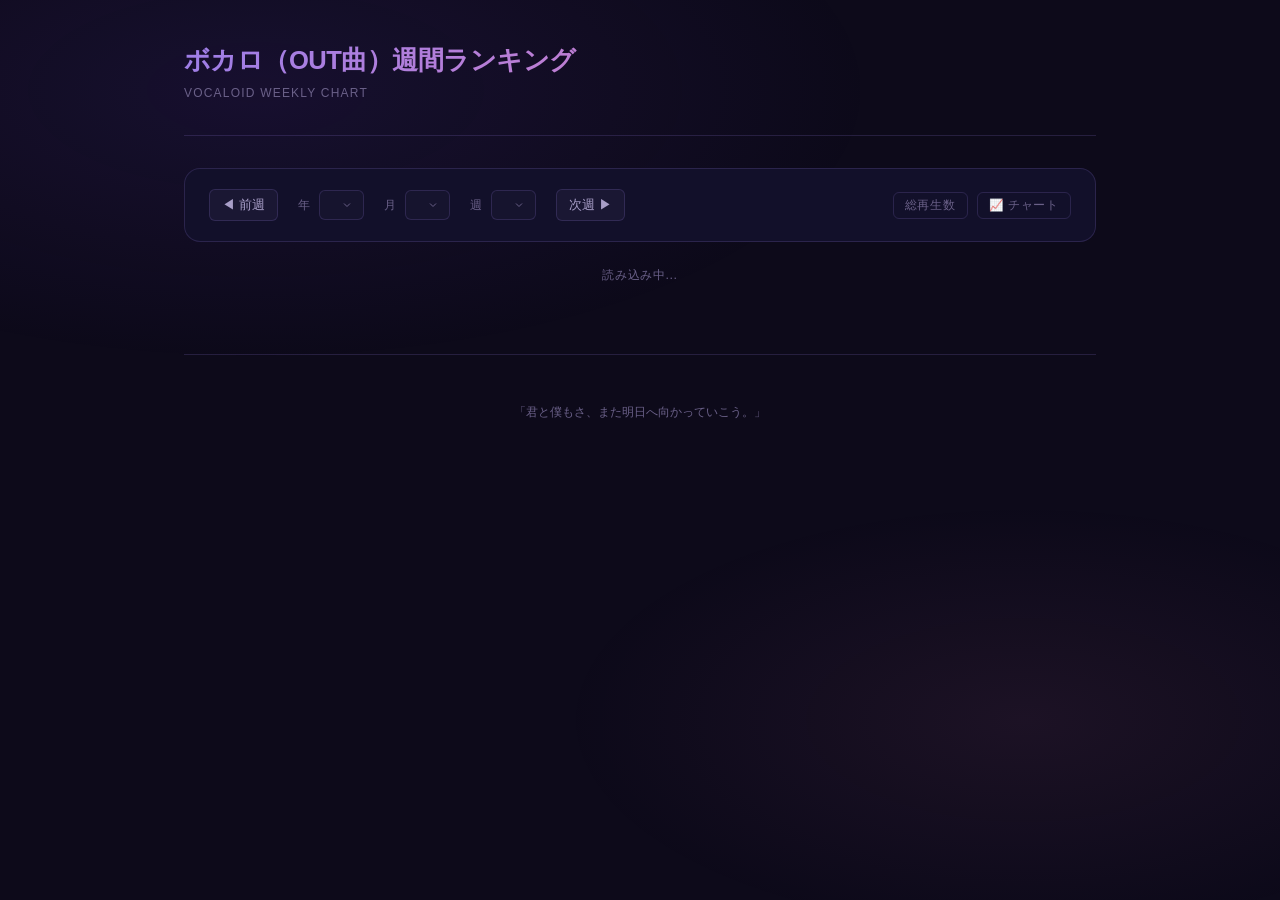
==== commit 70133145: "Update index.html" ====
--- a/main/index.html
+++ b/main/index.html
@@ -3,7 +3,7 @@
 <head>
   <meta charset="UTF-8" />
   <meta name="viewport" content="width=device-width, initial-scale=1.0" />
-  <title>OUT曲週間ランキング</title>
+  <title>ボカロ週間ランキング</title>
   <meta name="description" content="OUT曲の週間再生数統計データです。" />
   <link rel="preconnect" href="https://fonts.googleapis.com" />
   <link rel="preconnect" href="https://fonts.gstatic.com" crossorigin />
@@ -15,7 +15,7 @@
 
   <header>
     <div class="site-title">
-      <h1>ボカロ週間ランキング</h1>
+      <h1>ボカロ（OUT曲）週間ランキング</h1>
       <p>Vocaloid Weekly Chart</p>
     </div>
   </header>
--- a/main/css/style.css
+++ b/main/css/style.css
@@ -28,7 +28,6 @@
   --down:   #e87e7e;
   --new:    #e87eb8;
 
-  /* セクションカラー */
   --sec-untracked: rgba(108,85,180,0.22);
   --sec-million:   rgba(245,200,66,0.15);
   --sec-half:      rgba(157,126,232,0.15);
@@ -132,7 +131,6 @@
 }
 .ranking-item:hover{background:var(--bg-card-hover);border-color:var(--border-hover);transform:translateX(3px)}
 
-/* セクション別ボーダーアクセント */
 .section-untracked + .ranking-item,
 .section-untracked ~ .ranking-item--untracked{border-left:2px solid var(--border-untracked)}
 .section-million + .ranking-item,
@@ -141,7 +139,6 @@
 .section-third ~ .ranking-item:not([class*='--']){border-left:2px solid var(--border-third)}
 .section-requests ~ .ranking-item--request{border-left:2px solid var(--border-requests)}
 
-/* ランク番号 */
 .rank-block{display:flex;flex-direction:column;align-items:center;gap:0.18rem;min-width:2.5rem}
 .rank-num{font-family:var(--font-num);font-size:1.35rem;font-weight:700;line-height:1}
 .rank-num.rank-1{color:var(--rank-1)}
@@ -156,13 +153,11 @@
 .rank-change.same{color:var(--text-muted)}
 .rank-change.new {color:var(--new);font-weight:700;letter-spacing:0.04em}
 
-/* 曲情報 */
 .song-info{display:flex;flex-direction:column;gap:0.18rem;min-width:0}
 .song-title{font-size:0.93rem;font-weight:600;white-space:nowrap;overflow:hidden;text-overflow:ellipsis;color:var(--text-primary)}
 .song-artist{font-size:0.76rem;color:var(--text-secondary);white-space:nowrap;overflow:hidden;text-overflow:ellipsis}
 .requester{font-style:normal;color:var(--accent-pink);font-size:0.72rem}
 
-/* 再生数 */
 .views-block{text-align:right;display:flex;flex-direction:column;gap:0.18rem;flex-shrink:0}
 .views-total{font-family:var(--font-num);font-size:0.82rem;color:var(--text-muted);display:none}
 .views-total.visible{display:block}
@@ -198,61 +193,16 @@
 }
 
 /* ===== CHART ===== */
-#chart-wrap {
-  background: var(--bg-surface);
-  border: 1px solid var(--border);
-  border-radius: var(--r-lg);
-  padding: 1.25rem 1.5rem 1rem;
-  margin-bottom: 1.5rem;
-  animation: fadeUp 0.3s ease both;
-}
-.chart-header {
-  display: flex;
-  align-items: baseline;
-  gap: 1rem;
-  margin-bottom: 0.75rem;
-  flex-wrap: wrap;
-}
-.chart-title {
-  font-size: 0.85rem;
-  font-weight: 700;
-  color: var(--accent-purple);
-  text-transform: uppercase;
-  letter-spacing: 0.08em;
-}
-.chart-hint {
-  font-size: 0.72rem;
-  color: var(--text-muted);
-}
-#rank-chart {
-  width: 100%;
-  height: 260px;
-  display: block;
-}
-.chart-legend {
-  display: flex;
-  flex-wrap: wrap;
-  gap: 0.5rem 1rem;
-  margin-top: 0.75rem;
-}
-.legend-item {
-  display: flex;
-  align-items: center;
-  gap: 5px;
-  font-size: 0.72rem;
-  color: var(--text-secondary);
-}
-.legend-dot {
-  width: 8px;
-  height: 8px;
-  border-radius: 50%;
-  background: var(--c, #9d7ee8);
-  flex-shrink: 0;
-}
-
-/* チャート表示中に選択されたアイテム */
-.ranking-item.chart-selected {
-  border-color: var(--accent-purple) !important;
-  background: rgba(157, 126, 232, 0.1) !important;
-  cursor: pointer;
-}
+#chart-wrap{
+  background:var(--bg-surface);border:1px solid var(--border);
+  border-radius:var(--r-lg);padding:1.25rem 1.5rem 1rem;
+  margin-bottom:1.5rem;animation:fadeUp 0.3s ease both;
+}
+.chart-header{display:flex;align-items:baseline;gap:1rem;margin-bottom:0.75rem;flex-wrap:wrap}
+.chart-title{font-size:0.85rem;font-weight:700;color:var(--accent-purple);text-transform:uppercase;letter-spacing:0.08em}
+.chart-hint{font-size:0.72rem;color:var(--text-muted)}
+#rank-chart{width:100%;height:260px;display:block}
+.chart-legend{display:flex;flex-wrap:wrap;gap:0.5rem 1rem;margin-top:0.75rem}
+.legend-item{display:flex;align-items:center;gap:5px;font-size:0.72rem;color:var(--text-secondary)}
+.legend-dot{width:8px;height:8px;border-radius:50%;background:var(--c,#9d7ee8);flex-shrink:0}
+.ranking-item.chart-selected{border-color:var(--accent-purple)!important;background:rgba(157,126,232,0.1)!important;cursor:pointer}
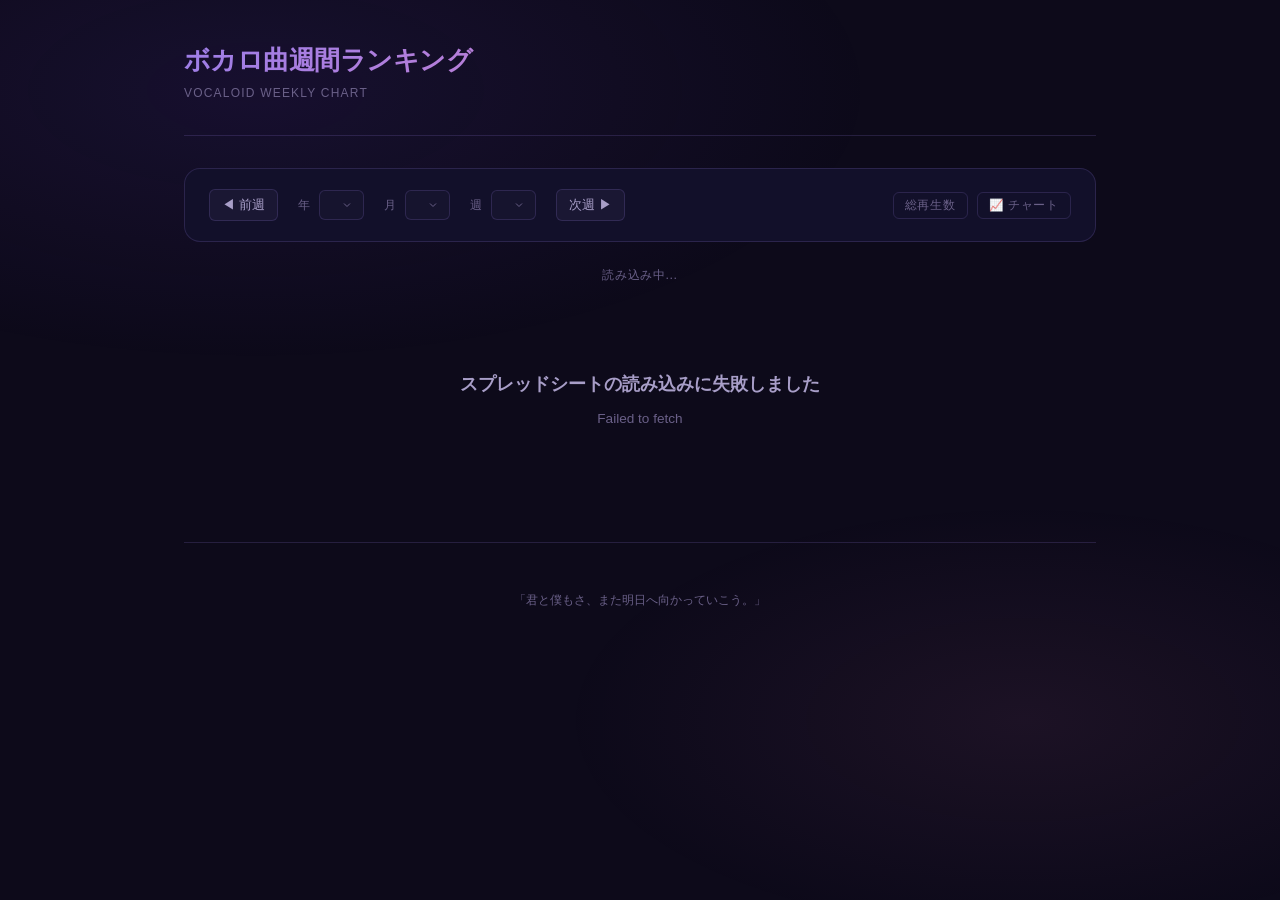
==== commit 72c27284: "Update index.html" ====
--- a/main/index.html
+++ b/main/index.html
@@ -3,7 +3,7 @@
 <head>
   <meta charset="UTF-8" />
   <meta name="viewport" content="width=device-width, initial-scale=1.0" />
-  <title>ボカロ週間ランキング</title>
+  <title>ボカロ（OUT曲）週間ランキング</title>
   <meta name="description" content="OUT曲の週間再生数統計データです。" />
   <link rel="preconnect" href="https://fonts.googleapis.com" />
   <link rel="preconnect" href="https://fonts.gstatic.com" crossorigin />
@@ -15,7 +15,7 @@
 
   <header>
     <div class="site-title">
-      <h1>ボカロ（OUT曲）週間ランキング</h1>
+      <h1>ボカロ曲週間ランキング</h1>
       <p>Vocaloid Weekly Chart</p>
     </div>
   </header>
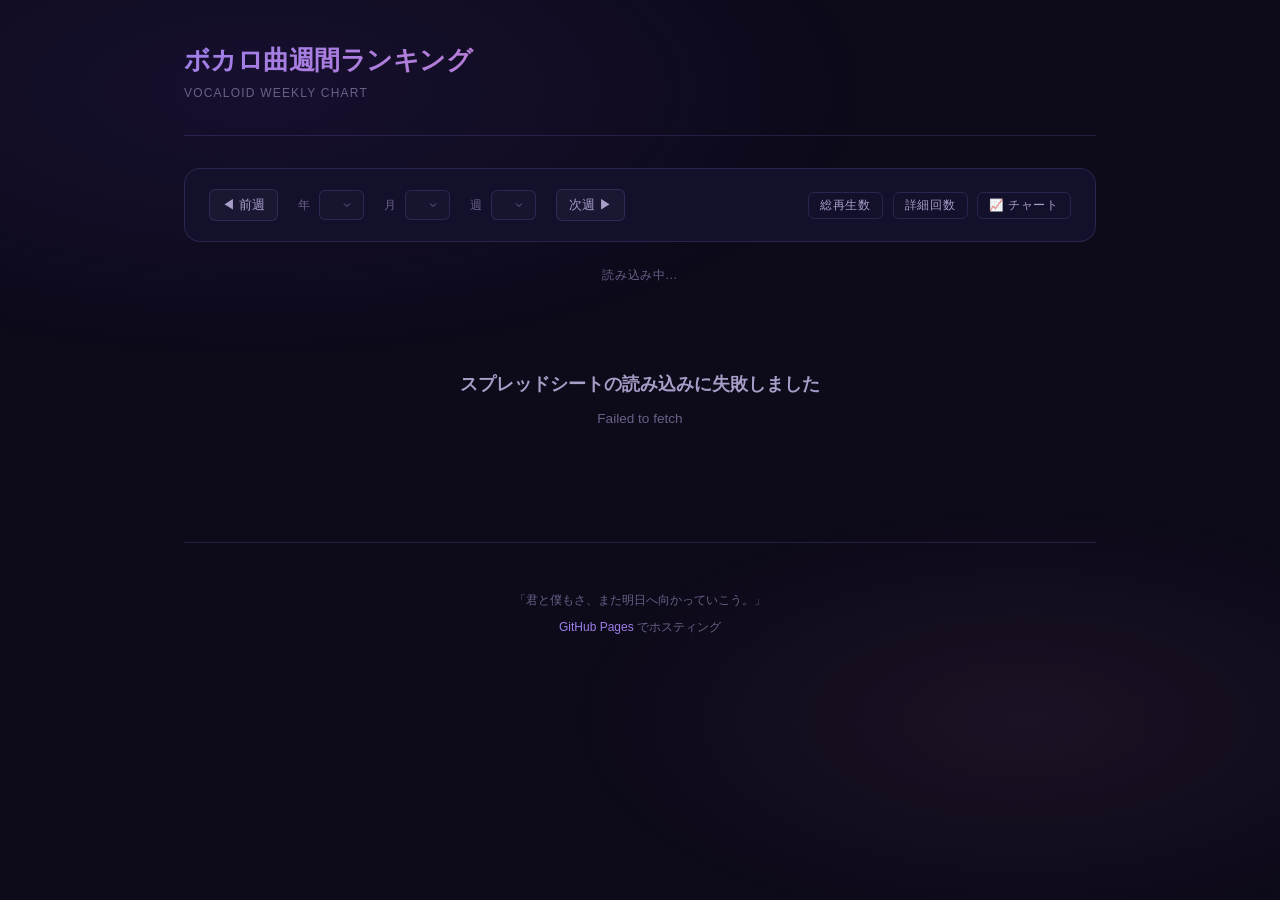
==== commit 1ca37ec3: "Update index.html" ====
--- a/main/index.html
+++ b/main/index.html
@@ -22,6 +22,7 @@
 
   <div class="controls" role="group" aria-label="期間選択">
     <button id="btn-prev" class="btn-nav" aria-label="前の週">◀ 前週</button>
+
     <div class="control-group">
       <label for="sel-year">年</label>
       <select id="sel-year"></select>
@@ -34,15 +35,19 @@
       <label for="sel-week">週</label>
       <select id="sel-week"></select>
     </div>
+
     <button id="btn-next" class="btn-nav" aria-label="次の週">次週 ▶</button>
+
     <div class="controls-right">
       <button id="btn-toggle-views" class="btn-toggle">総再生数</button>
+      <button id="btn-toggle-detail" class="btn-toggle">詳細回数</button>
       <button id="btn-toggle-chart" class="btn-toggle">📈 チャート</button>
     </div>
   </div>
 
   <p class="period-label" id="period-label">読み込み中...</p>
 
+  <!-- ★ 順位推移チャート -->
   <div id="chart-wrap" style="display:none;">
     <div class="chart-header">
       <span class="chart-title">順位推移チャート</span>
@@ -56,6 +61,7 @@
 
   <footer>
     <p>「君と僕もさ、また明日へ向かっていこう。」</p>
+    <p style="margin-top:0.5rem"><a href="https://github.com/" target="_blank" rel="noopener">GitHub Pages</a> でホスティング</p>
   </footer>
 
 </div>
--- a/main/css/style.css
+++ b/main/css/style.css
@@ -24,10 +24,11 @@
   --rank-1: #f5c842;
   --rank-2: #c0c0c0;
   --rank-3: #cd7f32;
-  --up:     #4ecdc4;
-  --down:   #e87e7e;
+  --up:     #e87e7e;
+  --down:   #4ecdc4;
   --new:    #e87eb8;
 
+  /* セクションカラー */
   --sec-untracked: rgba(108,85,180,0.22);
   --sec-million:   rgba(245,200,66,0.15);
   --sec-half:      rgba(157,126,232,0.15);
@@ -95,10 +96,10 @@
 .controls-right{margin-left:auto;display:flex;gap:0.6rem}
 .btn-toggle{
   background:transparent;border:1px solid var(--border);border-radius:var(--r-sm);
-  color:var(--text-muted);padding:0.32rem 0.7rem;font-size:0.72rem;cursor:pointer;
+  color:#a89ec8;padding:0.32rem 0.7rem;font-size:0.72rem;cursor:pointer;
   transition:all 0.2s;text-transform:uppercase;letter-spacing:0.06em;font-family:var(--font-main);
 }
-.btn-toggle.active,.btn-toggle:hover{border-color:var(--accent-purple);color:var(--accent-purple);background:rgba(157,126,232,0.08)}
+.btn-toggle.active,.btn-toggle:hover{border-color:var(--accent-purple);color:#d4c6ff;background:rgba(157,126,232,0.15)}
 
 .period-label{text-align:center;font-size:0.78rem;color:var(--text-muted);margin-bottom:1.25rem;letter-spacing:0.05em}
 
@@ -131,6 +132,7 @@
 }
 .ranking-item:hover{background:var(--bg-card-hover);border-color:var(--border-hover);transform:translateX(3px)}
 
+/* セクション別ボーダーアクセント */
 .section-untracked + .ranking-item,
 .section-untracked ~ .ranking-item--untracked{border-left:2px solid var(--border-untracked)}
 .section-million + .ranking-item,
@@ -139,6 +141,7 @@
 .section-third ~ .ranking-item:not([class*='--']){border-left:2px solid var(--border-third)}
 .section-requests ~ .ranking-item--request{border-left:2px solid var(--border-requests)}
 
+/* ランク番号 */
 .rank-block{display:flex;flex-direction:column;align-items:center;gap:0.18rem;min-width:2.5rem}
 .rank-num{font-family:var(--font-num);font-size:1.35rem;font-weight:700;line-height:1}
 .rank-num.rank-1{color:var(--rank-1)}
@@ -153,15 +156,17 @@
 .rank-change.same{color:var(--text-muted)}
 .rank-change.new {color:var(--new);font-weight:700;letter-spacing:0.04em}
 
+/* 曲情報 */
 .song-info{display:flex;flex-direction:column;gap:0.18rem;min-width:0}
 .song-title{font-size:0.93rem;font-weight:600;white-space:nowrap;overflow:hidden;text-overflow:ellipsis;color:var(--text-primary)}
 .song-artist{font-size:0.76rem;color:var(--text-secondary);white-space:nowrap;overflow:hidden;text-overflow:ellipsis}
 .requester{font-style:normal;color:var(--accent-pink);font-size:0.72rem}
 
+/* 再生数 */
 .views-block{text-align:right;display:flex;flex-direction:column;gap:0.18rem;flex-shrink:0}
-.views-total{font-family:var(--font-num);font-size:0.82rem;color:var(--text-muted);display:none}
+.views-total{font-family:var(--font-num);font-size:0.82rem;color:#c8bff0;display:none}
 .views-total.visible{display:block}
-.views-increase{font-family:var(--font-num);font-size:0.82rem;color:var(--up);font-weight:600}
+.views-increase{font-family:var(--font-num);font-size:0.82rem;color:#e87e7e;font-weight:600}
 .item-note{font-size:0.75rem;color:var(--text-muted)}
 
 /* ===== STATES ===== */
@@ -193,16 +198,61 @@
 }
 
 /* ===== CHART ===== */
-#chart-wrap{
-  background:var(--bg-surface);border:1px solid var(--border);
-  border-radius:var(--r-lg);padding:1.25rem 1.5rem 1rem;
-  margin-bottom:1.5rem;animation:fadeUp 0.3s ease both;
-}
-.chart-header{display:flex;align-items:baseline;gap:1rem;margin-bottom:0.75rem;flex-wrap:wrap}
-.chart-title{font-size:0.85rem;font-weight:700;color:var(--accent-purple);text-transform:uppercase;letter-spacing:0.08em}
-.chart-hint{font-size:0.72rem;color:var(--text-muted)}
-#rank-chart{width:100%;height:260px;display:block}
-.chart-legend{display:flex;flex-wrap:wrap;gap:0.5rem 1rem;margin-top:0.75rem}
-.legend-item{display:flex;align-items:center;gap:5px;font-size:0.72rem;color:var(--text-secondary)}
-.legend-dot{width:8px;height:8px;border-radius:50%;background:var(--c,#9d7ee8);flex-shrink:0}
-.ranking-item.chart-selected{border-color:var(--accent-purple)!important;background:rgba(157,126,232,0.1)!important;cursor:pointer}
+#chart-wrap {
+  background: var(--bg-surface);
+  border: 1px solid var(--border);
+  border-radius: var(--r-lg);
+  padding: 1.25rem 1.5rem 1rem;
+  margin-bottom: 1.5rem;
+  animation: fadeUp 0.3s ease both;
+}
+.chart-header {
+  display: flex;
+  align-items: baseline;
+  gap: 1rem;
+  margin-bottom: 0.75rem;
+  flex-wrap: wrap;
+}
+.chart-title {
+  font-size: 0.85rem;
+  font-weight: 700;
+  color: var(--accent-purple);
+  text-transform: uppercase;
+  letter-spacing: 0.08em;
+}
+.chart-hint {
+  font-size: 0.72rem;
+  color: var(--text-muted);
+}
+#rank-chart {
+  width: 100%;
+  height: 260px;
+  display: block;
+}
+.chart-legend {
+  display: flex;
+  flex-wrap: wrap;
+  gap: 0.5rem 1rem;
+  margin-top: 0.75rem;
+}
+.legend-item {
+  display: flex;
+  align-items: center;
+  gap: 5px;
+  font-size: 0.72rem;
+  color: var(--text-secondary);
+}
+.legend-dot {
+  width: 8px;
+  height: 8px;
+  border-radius: 50%;
+  background: var(--c, #9d7ee8);
+  flex-shrink: 0;
+}
+
+/* チャート表示中に選択されたアイテム */
+.ranking-item.chart-selected {
+  border-color: var(--accent-purple) !important;
+  background: rgba(157, 126, 232, 0.1) !important;
+  cursor: pointer;
+}
